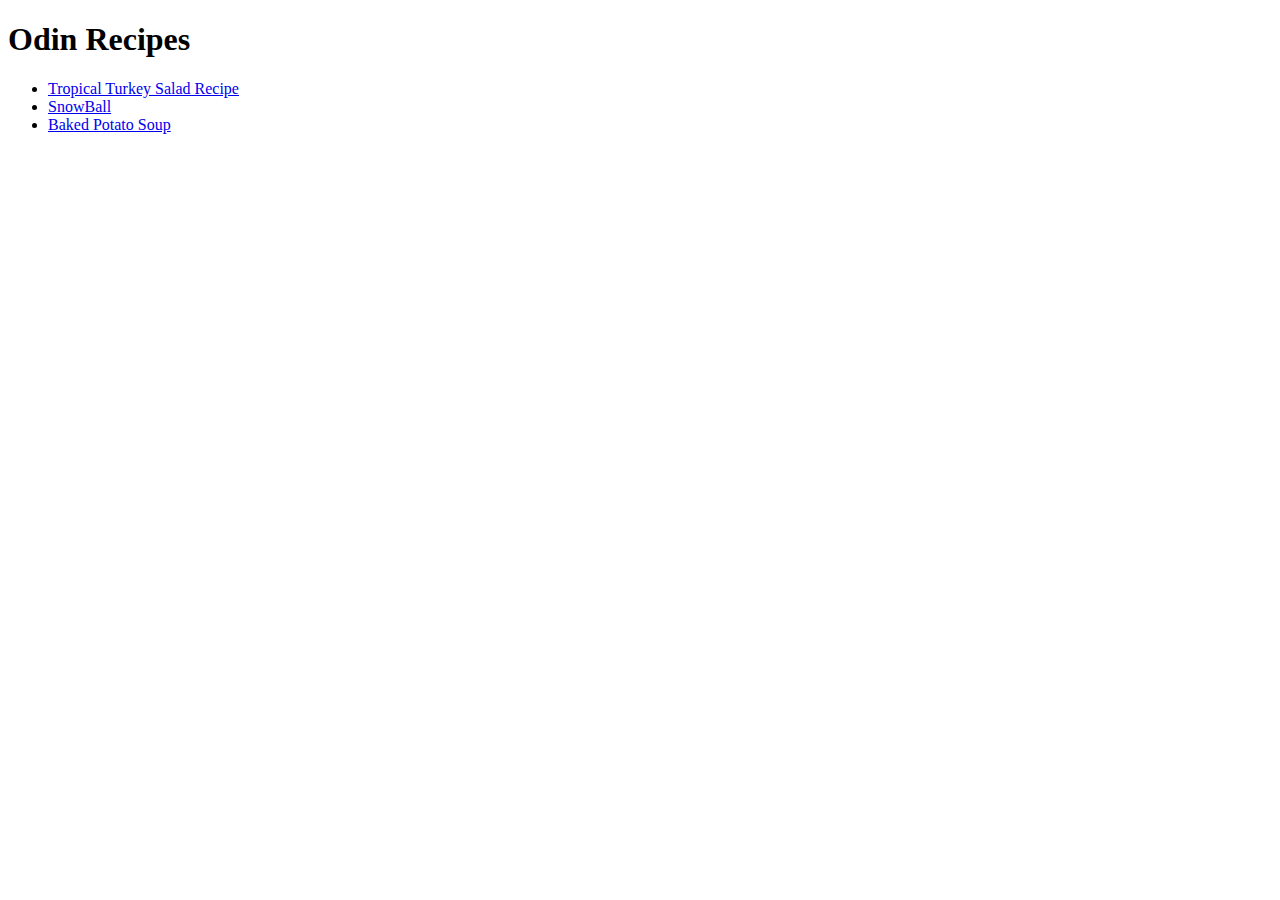
==== index.html @ 7bb4f97d "The Final" ====
<!DOCTYPE html>
<html lang="en">
  <head>
    <meta charset="UTF-8" />
    <meta http-equiv="X-UA-Compatible" content="IE=edge" />
    <meta name="viewport" content="width=device-width, initial-scale=1.0" />
    <title>Recipes</title>
  </head>
  <body>
    <h1>Odin Recipes</h1>
    <ul>
      <li><a href="recipes/salad.html">Tropical Turkey Salad Recipe</a></li>
      <li><a href="recipes/snowball.html">SnowBall</a></li>
      <li><a href="recipes/potatosoup.html">Baked Potato Soup</a></li>
    </ul>
  </body>
</html>
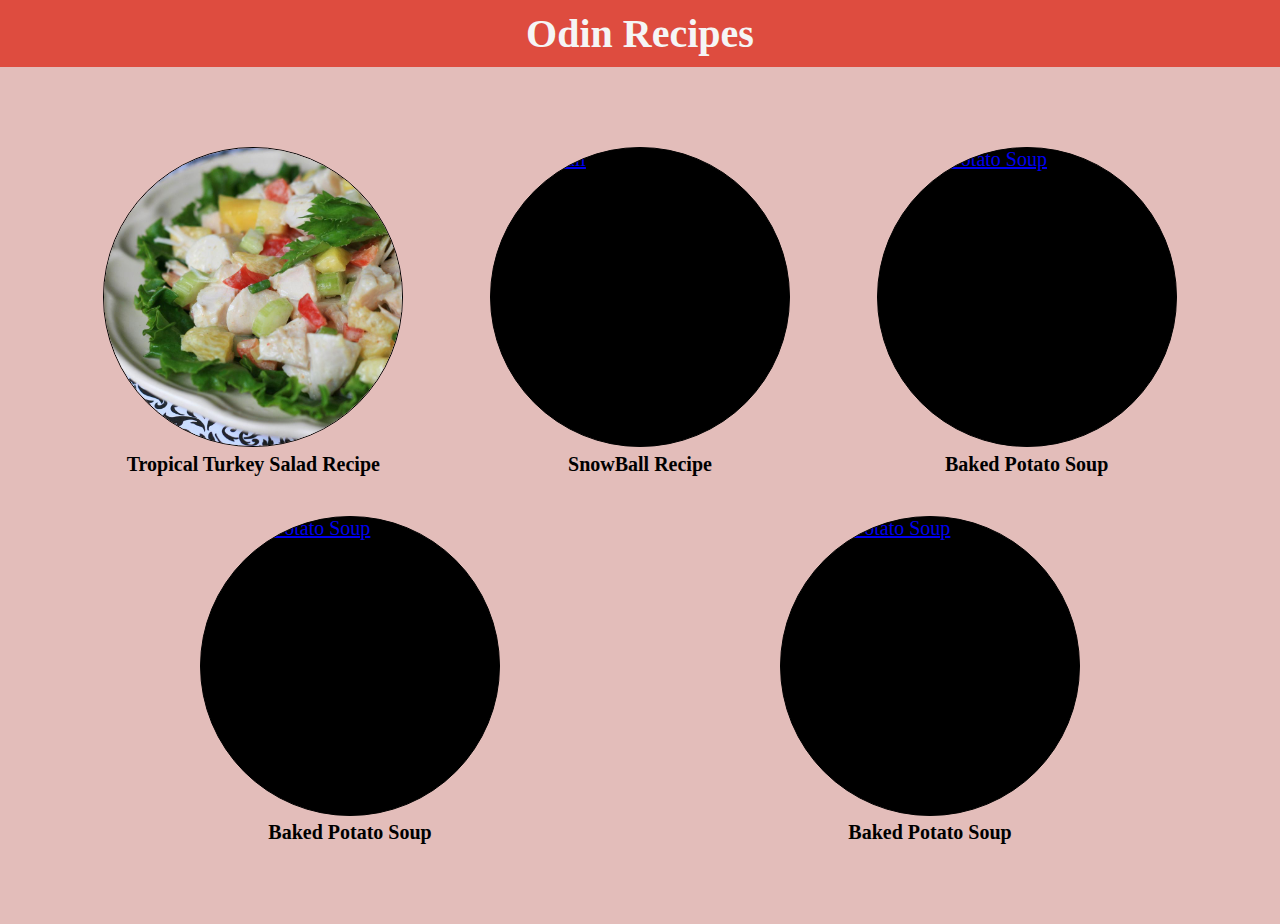
==== commit 5cc5781b: "The HomePage" ====
--- a/index.html
+++ b/index.html
@@ -5,13 +5,70 @@
     <meta http-equiv="X-UA-Compatible" content="IE=edge" />
     <meta name="viewport" content="width=device-width, initial-scale=1.0" />
     <title>Recipes</title>
+    <link rel="stylesheet" href="css/style.css" />
   </head>
   <body>
-    <h1>Odin Recipes</h1>
-    <ul>
-      <li><a href="recipes/salad.html">Tropical Turkey Salad Recipe</a></li>
-      <li><a href="recipes/snowball.html">SnowBall</a></li>
-      <li><a href="recipes/potatosoup.html">Baked Potato Soup</a></li>
-    </ul>
+    <h1 class="title">Odin Recipes</h1>
+    <main class="container">
+      <figure>
+        <a href="recipes/salad.html"
+          ><img
+            src="../img/salad.jpg"
+            alt="Tropical Turkey Salad"
+            width="960"
+            height="960"
+            class="fig-img"
+        /></a>
+        <figcaption class="caption">Tropical Turkey Salad Recipe</figcaption>
+      </figure>
+
+      <figure>
+        <a href="recipes/snowball.html"
+          ><img
+            src="../img/snowball.jpg"
+            alt="SnowBall"
+            width="3024"
+            height="3024"
+            class="fig-img"
+        /></a>
+        <figcaption class="caption">SnowBall Recipe</figcaption>
+      </figure>
+
+      <figure>
+        <a href="recipes/potatosoup.html"
+          ><img
+            src="../img/potatosoup.jpg"
+            alt="Baked Potato Soup"
+            width="3024"
+            height="3024"
+            class="fig-img"
+        /></a>
+        <figcaption class="caption">Baked Potato Soup</figcaption>
+      </figure>
+
+      <figure>
+        <a href="recipes/potatosoup.html"
+          ><img
+            src="../img/potatosoup.jpg"
+            alt="Baked Potato Soup"
+            width="3024"
+            height="3024"
+            class="fig-img"
+        /></a>
+        <figcaption class="caption">Baked Potato Soup</figcaption>
+      </figure>
+
+      <figure>
+        <a href="recipes/potatosoup.html"
+          ><img
+            src="../img/potatosoup.jpg"
+            alt="Baked Potato Soup"
+            width="3024"
+            height="3024"
+            class="fig-img"
+        /></a>
+        <figcaption class="caption">Baked Potato Soup</figcaption>
+      </figure>
+    </main>
   </body>
 </html>
--- a/css/style.css
+++ b/css/style.css
@@ -0,0 +1,47 @@
+/* General */
+
+* {
+  margin: 0;
+  padding: 0;
+  box-sizing: border-box;
+}
+
+body {
+  font-size: 1.25rem;
+  background-color: #e3bdba;
+}
+
+img {
+  display: block;
+}
+
+/* Style */
+
+.fig-img {
+  width: 300px;
+  height: auto;
+  border: 1px solid black;
+  border-radius: 50%;
+  background-color: black;
+}
+
+.title {
+  background-color: #de4c3f;
+  color: whitesmoke;
+  text-align: center;
+  padding: 10px;
+}
+
+.container {
+  padding: 5rem;
+  display: flex;
+  flex-flow: row wrap;
+  justify-content: space-around;
+  gap: 2.5rem;
+}
+
+.caption {
+  font-weight: bold;
+  text-align: center;
+  padding-top: 0.35rem;
+}
